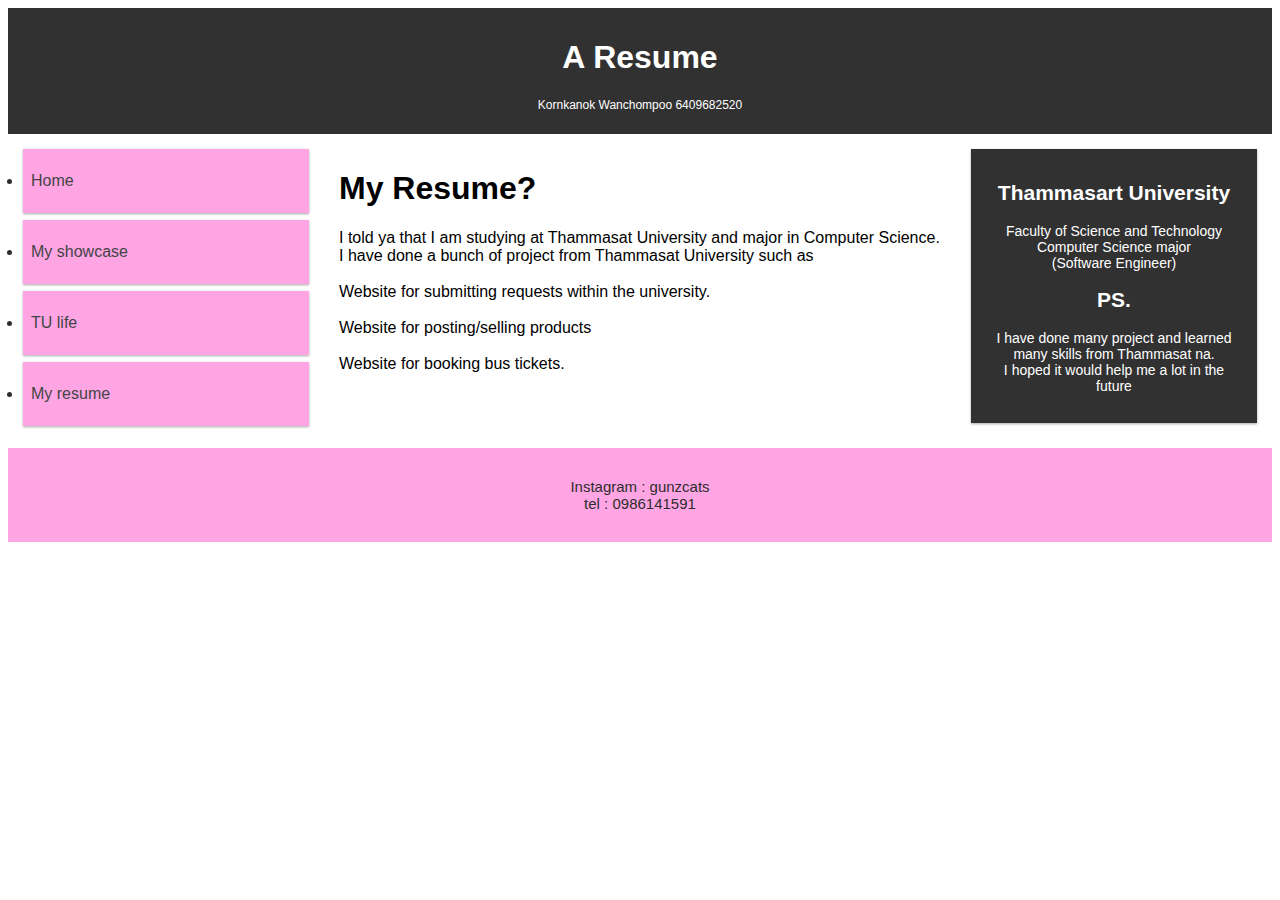
==== resume.html @ fcf6d036 "Update then push" ====
<!DOCTYPE html>
<html lang="en">
<head>
    <meta charset="UTF-8">
    <meta name="viewport" content="width=device-width, initial-scale=1.0">
    <title>A resume 6409682520</title>
    <link rel="stylesheet" href="./css/styles.css">
</head>
<body>
    <div class="header">
      <h1>A Resume</h1>
      <p>Kornkanok Wanchompoo 6409682520</p>
    </div>
    
    <div class="row">
      <div class="col-3 col-s-3 menu">
          <li ><a href="index.html">Home</a></li>
          <li ><a href="show.html">My showcase</a></li>
          <li ><a href="life.html">TU life</a></li>
          <li ><a href="resume.html">My resume</a></li>
        
      </div>
    
      <div class="col-6 col-s-9">
        <h1>My Resume?</h1>
        <p>I told ya that I am studying at Thammasat University and major in Computer Science. <br> I have done a bunch of project from Thammasat University such as <br><br> Website for submitting requests
            within the university. <br><br> Website for posting/selling products <br><br> Website for booking bus tickets.</p>
        
      </div>
    
      <div class="col-3 col-s-12">
        <div class="aside">
          <h2>Thammasart University</h2>
          <p>Faculty of Science and Technology <br>Computer Science major <br>(Software Engineer)
          </p>
        
          <h2>PS.</h2>
          <p>I have done many project and learned many skills from Thammasat na. <br>I hoped it would help me a lot in the future </p>
        </div>
      </div>
    </div>
    
    <div class="footer">
        <p>Instagram : gunzcats <br> tel : 0986141591</p>
    </div>
    
    </body>
    </html>
---- css/styles.css ----
* {
    box-sizing: border-box;
  }
  
  .row::after {
    content: "";
    clear: both;
    display: table;
  }
  
  [class*="col-"] {
    float: left;
    padding: 15px;
  }
  
  html {
    font-family: "Lucida Sans", sans-serif;
  }
  .header {
    background-color: #313131;
    color: #ffffff;
    padding: 10px;
    text-align: center;
    
  }
  .header p {
    font-size: 12px;
  }
  
  .menu ul {
    list-style-type: none;
    margin: 0;
    padding: 0;
  }
  
  .menu li {
    padding: 8px;
    margin-bottom: 7px;
    background-color: #ffa5e4;
    color: #2d2d2d;
    box-shadow: 0 1px 3px rgba(0,0,0,0.12), 0 1px 2px rgba(0,0,0,0.24);
  }
  
  .menu li:hover {
    background-color: #333333;
    color: #ffffff;
  }
  
  .aside {
    background-color: #313131;
    padding: 15px;
    color: #ffffff;
    text-align: center;
    font-size: 14px;
    box-shadow: 0 1px 3px rgba(0,0,0,0.12), 0 1px 2px rgba(0,0,0,0.24);
  }
  
  .footer {
    background-color: #ffa5e4;
    color: #2d2d2d;
    text-align: center;
    font-size: 15px;
    padding: 15px;

  }
  
  /* For mobile phones: */
  [class*="col-"] {
    width: 100%;
  }
  
  @media only screen and (min-width: 600px) {
    /* For tablets: */
    .col-s-1 {width: 8.33%;}
    .col-s-2 {width: 16.66%;}
    .col-s-3 {width: 25%;}
    .col-s-4 {width: 33.33%;}
    .col-s-5 {width: 41.66%;}
    .col-s-6 {width: 50%;}
    .col-s-7 {width: 58.33%;}
    .col-s-8 {width: 66.66%;}
    .col-s-9 {width: 75%;}
    .col-s-10 {width: 83.33%;}
    .col-s-11 {width: 91.66%;}
    .col-s-12 {width: 100%;}
  }
  @media only screen and (min-width: 768px) {
    /* For desktop: */
    .col-1 {width: 8.33%;}
    .col-2 {width: 16.66%;}
    .col-3 {width: 25%;}
    .col-4 {width: 33.33%;}
    .col-5 {width: 41.66%;}
    .col-6 {width: 50%;}
    .col-7 {width: 58.33%;}
    .col-8 {width: 66.66%;}
    .col-9 {width: 75%;}
    .col-10 {width: 83.33%;}
    .col-11 {width: 91.66%;}
    .col-12 {width: 100%;}
  }

  a {
    flex: 1;
    text-decoration: none;
    outline-color: transparent;
    text-align: center;
    line-height: 3;
    color: black;
  }
  a:visited{
    color: #ffffff;

  }
  a:link,
  
  a:focus {
   
    color: rgb(68, 68, 68);
  }
  

  
  a:active {
    background: rgba(111, 111, 111, 0.142);
    color: white;
  }
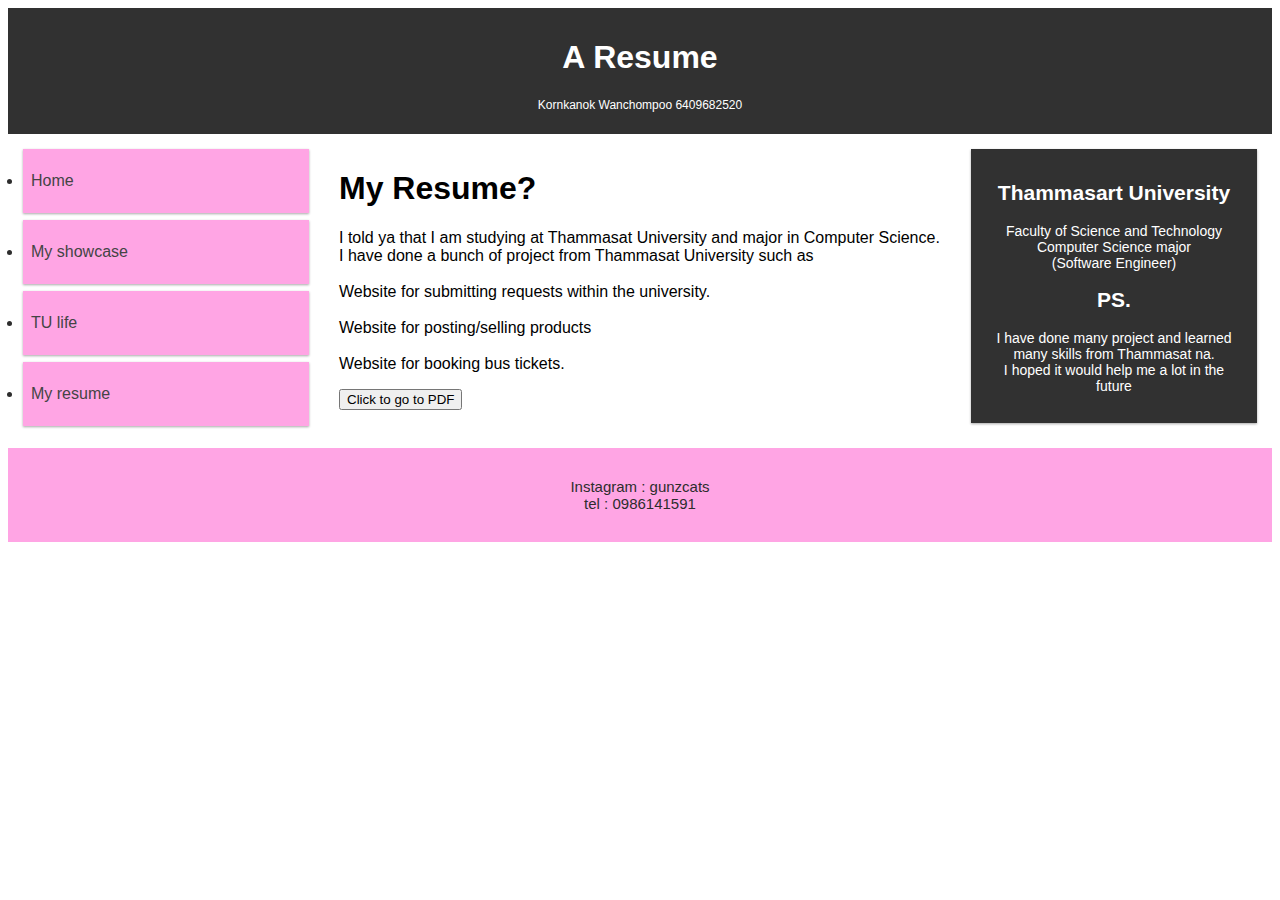
==== commit 630d109c: "add Button" ====
--- a/resume.html
+++ b/resume.html
@@ -25,7 +25,9 @@
         <h1>My Resume?</h1>
         <p>I told ya that I am studying at Thammasat University and major in Computer Science. <br> I have done a bunch of project from Thammasat University such as <br><br> Website for submitting requests
             within the university. <br><br> Website for posting/selling products <br><br> Website for booking bus tickets.</p>
-        
+
+       <button onclick="window.location.href='./pdf/Resume.pdf'">Click to go to PDF</button>
+
       </div>
     
       <div class="col-3 col-s-12">
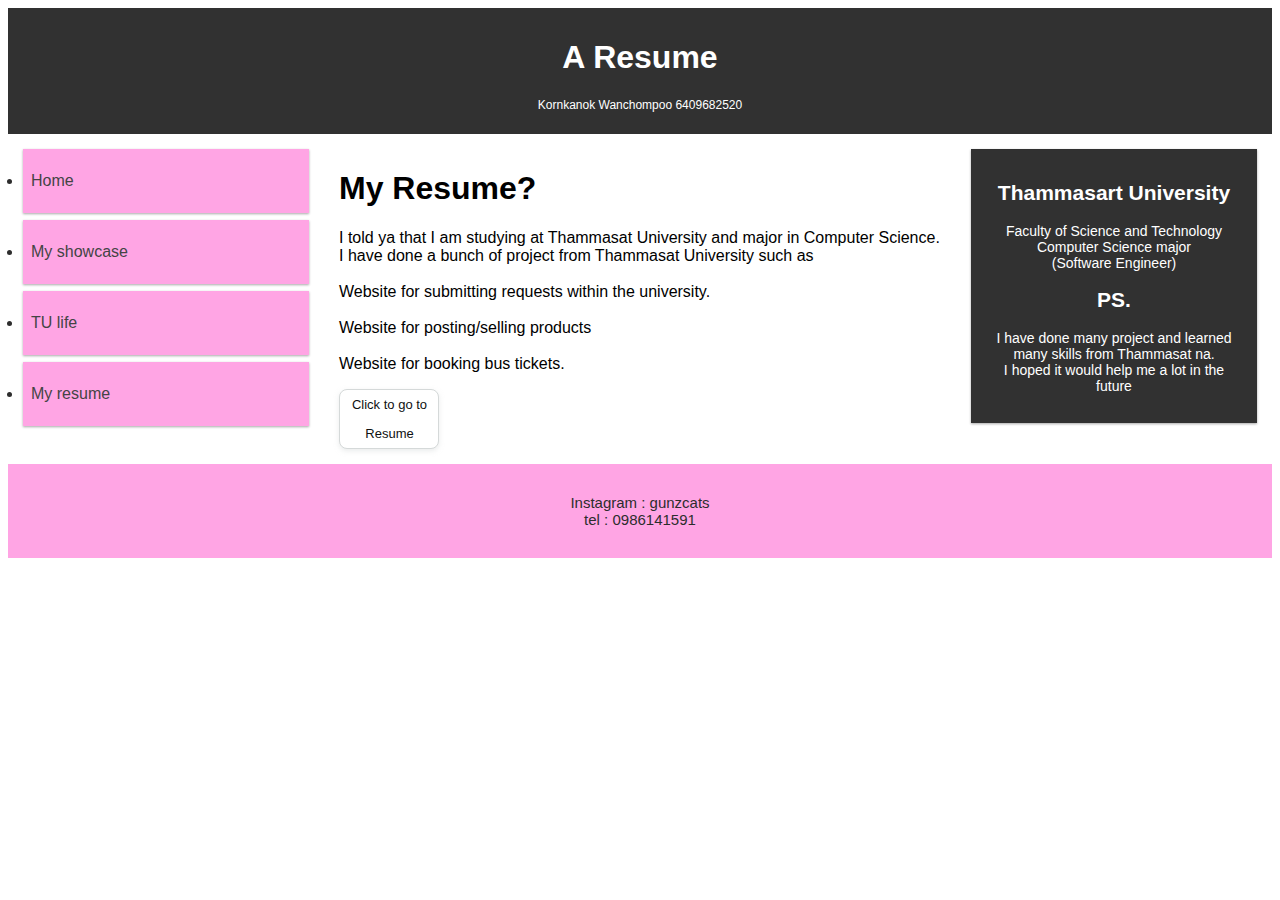
==== commit 17d03dbf: "some change" ====
--- a/resume.html
+++ b/resume.html
@@ -26,7 +26,7 @@
         <p>I told ya that I am studying at Thammasat University and major in Computer Science. <br> I have done a bunch of project from Thammasat University such as <br><br> Website for submitting requests
             within the university. <br><br> Website for posting/selling products <br><br> Website for booking bus tickets.</p>
 
-       <button onclick="window.location.href='./pdf/Resume.pdf'">Click to go to PDF</button>
+       <button class="button-13" onclick="window.location.href='./pdf/Resume.pdf'">Click to go to Resume</button>
 
       </div>
     
--- a/css/styles.css
+++ b/css/styles.css
@@ -109,7 +109,7 @@
     color: black;
   }
   a:visited{
-    color: #ffffff;
+    color: #90a8ff;
 
   }
   a:link,
@@ -126,3 +126,37 @@
     color: white;
   }
 
+  
+  /* CSS */
+  .button-13 {
+    background-color: #fff;
+    border: 1px solid #d5d9d9;
+    border-radius: 8px;
+    box-shadow: rgba(213, 217, 217, .5) 0 2px 5px 0;
+    box-sizing: border-box;
+    color: #0f1111;
+    cursor: pointer;
+    display: inline-block;
+    font-family: "Amazon Ember",sans-serif;
+    font-size: 13px;
+    line-height: 29px;
+    padding: 0 10px 0 11px;
+    position: relative;
+    text-align: center;
+    text-decoration: none;
+    user-select: none;
+    -webkit-user-select: none;
+    touch-action: manipulation;
+    vertical-align: middle;
+    width: 100px;
+  }
+  
+  .button-13:hover {
+    background-color: #f7fafa;
+  }
+  
+  .button-13:focus {
+    border-color: #008296;
+    box-shadow: rgba(213, 217, 217, .5) 0 2px 5px 0;
+    outline: 0;
+  }